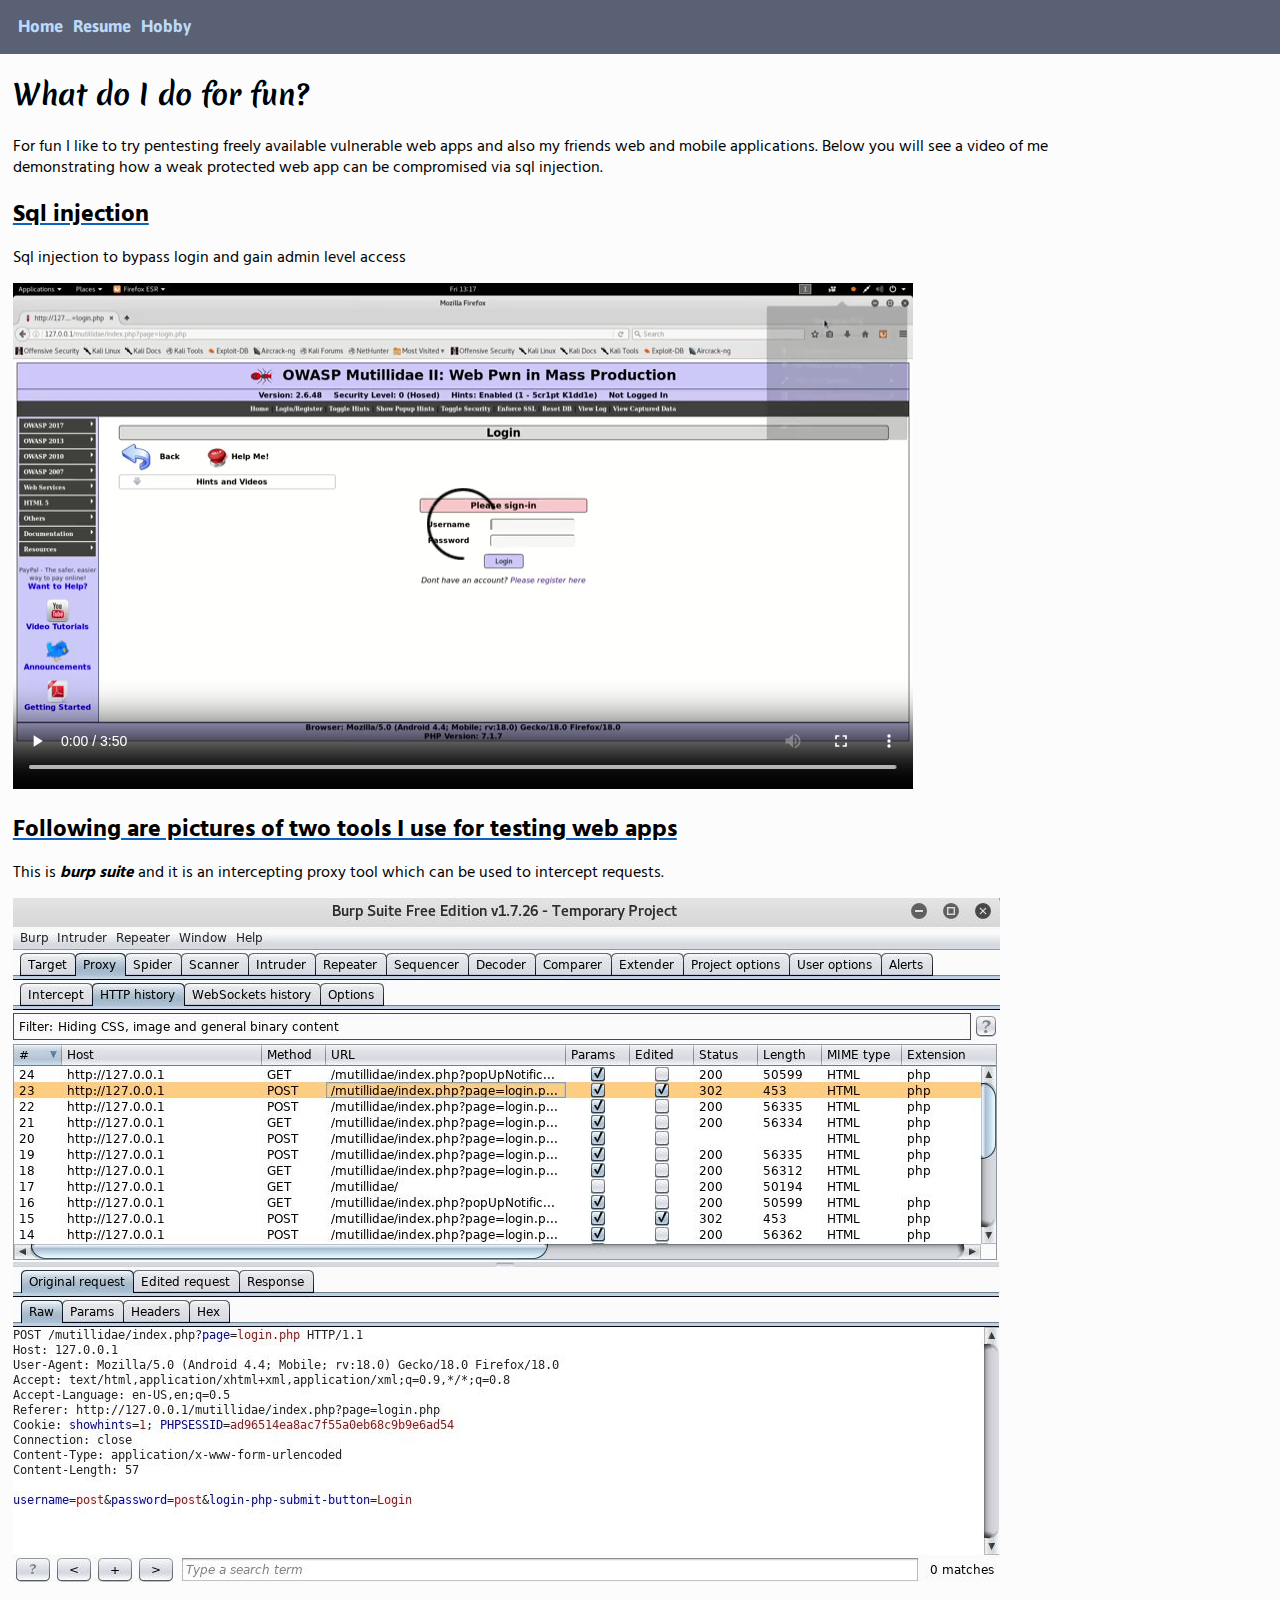
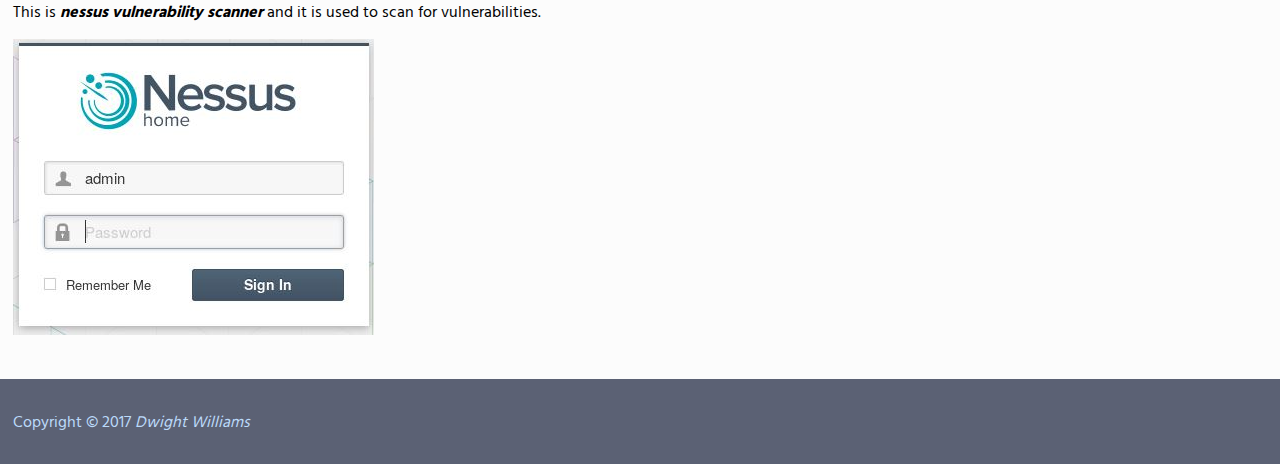
==== hobby.html @ 2edff2d7 "Added Project 2" ====
<!DOCTYPE html>
<html lang="en">
  <head>
    <meta charset="utf-8">
    <title>Fun Page</title>
     <link rel="stylesheet" href="reset.css">
    <link href="https://fonts.googleapis.com/css?family=Merienda" rel="stylesheet">
    <link href="https://fonts.googleapis.com/css?family=Hind+Vadodara" rel="stylesheet">
    <link href="https://fonts.googleapis.com/css?family=Asap" rel="stylesheet"> 
    <link rel="stylesheet" href="my.css">
  </head>
  <body>
    <header class="filler_head">
    <nav class="nav1">
        <ul>
          <li class="lis"><a href="index.html" title="home_page" class="a"><strong>Home</strong></a></li>
          <li class="lis"><a href="resume.html" title="resume" class="a"><strong>Resume</strong></a></li>
          <li class="lis"><a href="#" title="hobby" class="a"><strong>Hobby</strong></a></li>
        </ul>
    </nav>
    </header>
    <section class="sec">
    <section>
      <h1 class="h1">What do I do for fun?</h1>
      <p>For fun I like to try pentesting freely available vulnerable web apps and also my friends web and mobile applications. 
         Below you will see a video of me demonstrating how a weak  protected web app can be compromised via sql injection.
      </p>
    </section>
    <section>
      <h2 class="h2_decoration">Sql injection</h2>
      <p>Sql injection to bypass login and gain admin level access</p>
      <figure>
        <video id="vid" src="media/resize.mp4" controls>
        </video>
      </figure>
      <section>
        <h2 class="h2_decoration">Following are pictures of two tools I use for testing web apps</h2>
        <p>This is <em><strong>burp suite</strong></em> and it is an intercepting proxy tool which can be used to intercept requests.</p>
        <img class="img" src="media/burp.jpg" alt='burpsuite'/>
        <p>This is <em><strong>nessus vulnerability scanner</strong></em> and it is used to scan for vulnerabilities.</p>
        <img class="img" src="media/nessus_home_scanner.jpg" alt="nessus"/>
      </section>
    </section>
    </section>
    <footer class="fillier_foot2">
      <p class="footer_p">
        Copyright &copy; 2017 <em>Dwight Williams</em>
      </p>
    </footer>
  </body>
</html>
---- my.css ----
body{
  background-color: #fcfcfc;
}

th{
  padding-bottom: 1em;
}

td{
  text-align: center;
}

h2{
  font-family: 'Hind Vadodara', sans-serif;
  font-size: 24px;
  font-weight: bold;
  margin-top: 0.9375em;
  margin-bottom: 0.9375em;
  text-decoration: underline;
}

em{
  font-style: italic;
}

strong{
  font-weight: bold;
}

p{
  line-height: 1.32em;
  font-family: 'Hind Vadodara', sans-serif;
  width: 90%;
}

nav ul li a:hover{
  color: #0ca3fa;
}

nav ul li a:active{
  color: #bbdafa;
}

#r_h{
  text-align: center;
}

#hr2{
  margin-left: 1%;
}

#vid{
  margin-top: 1em;
}

.h1{
  clear: both;
  margin-top: 0.9375em;
  margin-bottom: 0.9375em;
  font-weight: bold;
  font-size: 28px;
  font-family: 'Merienda', cursive;
  text-shadow: 0 0 0.5px #4fb3fb;
}

.header{
  border: solid #cbd7e3;
}

.h2_decoration{
  text-decoration: underline;
  text-decoration-color: #0b62c0;
}

.footer_p{
  margin-left: 1%;
  color: #bbdafa;
}

.bold_p{
  font-weight: bold;
}

.img{
  margin-top: 1em;
  margin-bottom: 1em;
}

.nav1{
  margin-bottom: 1em;
  margin-left: 1%;
}

.sec{
  margin-left: 1%;
  margin-right: 1%;
}

.fillier_foot{
  position: absolute;
  bottom: 0;
  padding-top: 2em;
  padding-bottom: 2em;
  background-color: #495065e6;
  width: 100%;
}

.fillier_foot2{
  margin-top: 2%;
  position: relative;
  bottom: 0;
  padding-top: 2em;
  padding-bottom: 2em;
  background-color: #495065e6;
  width: 100%;
}

.filler_head{
  padding-top: 0.8em;
  padding-bottom: 1.6em;
  background-color: #495065e6;
}
.a{
  color: #bbdafa; 
  text-decoration: none;
  font-family: 'Asap', sans-serif;
  font-size: 17px;
}

.lis{
  list-style-type: none;
  float: left;
  margin:0.3125em;
}

.clear{
  clear: both;
}
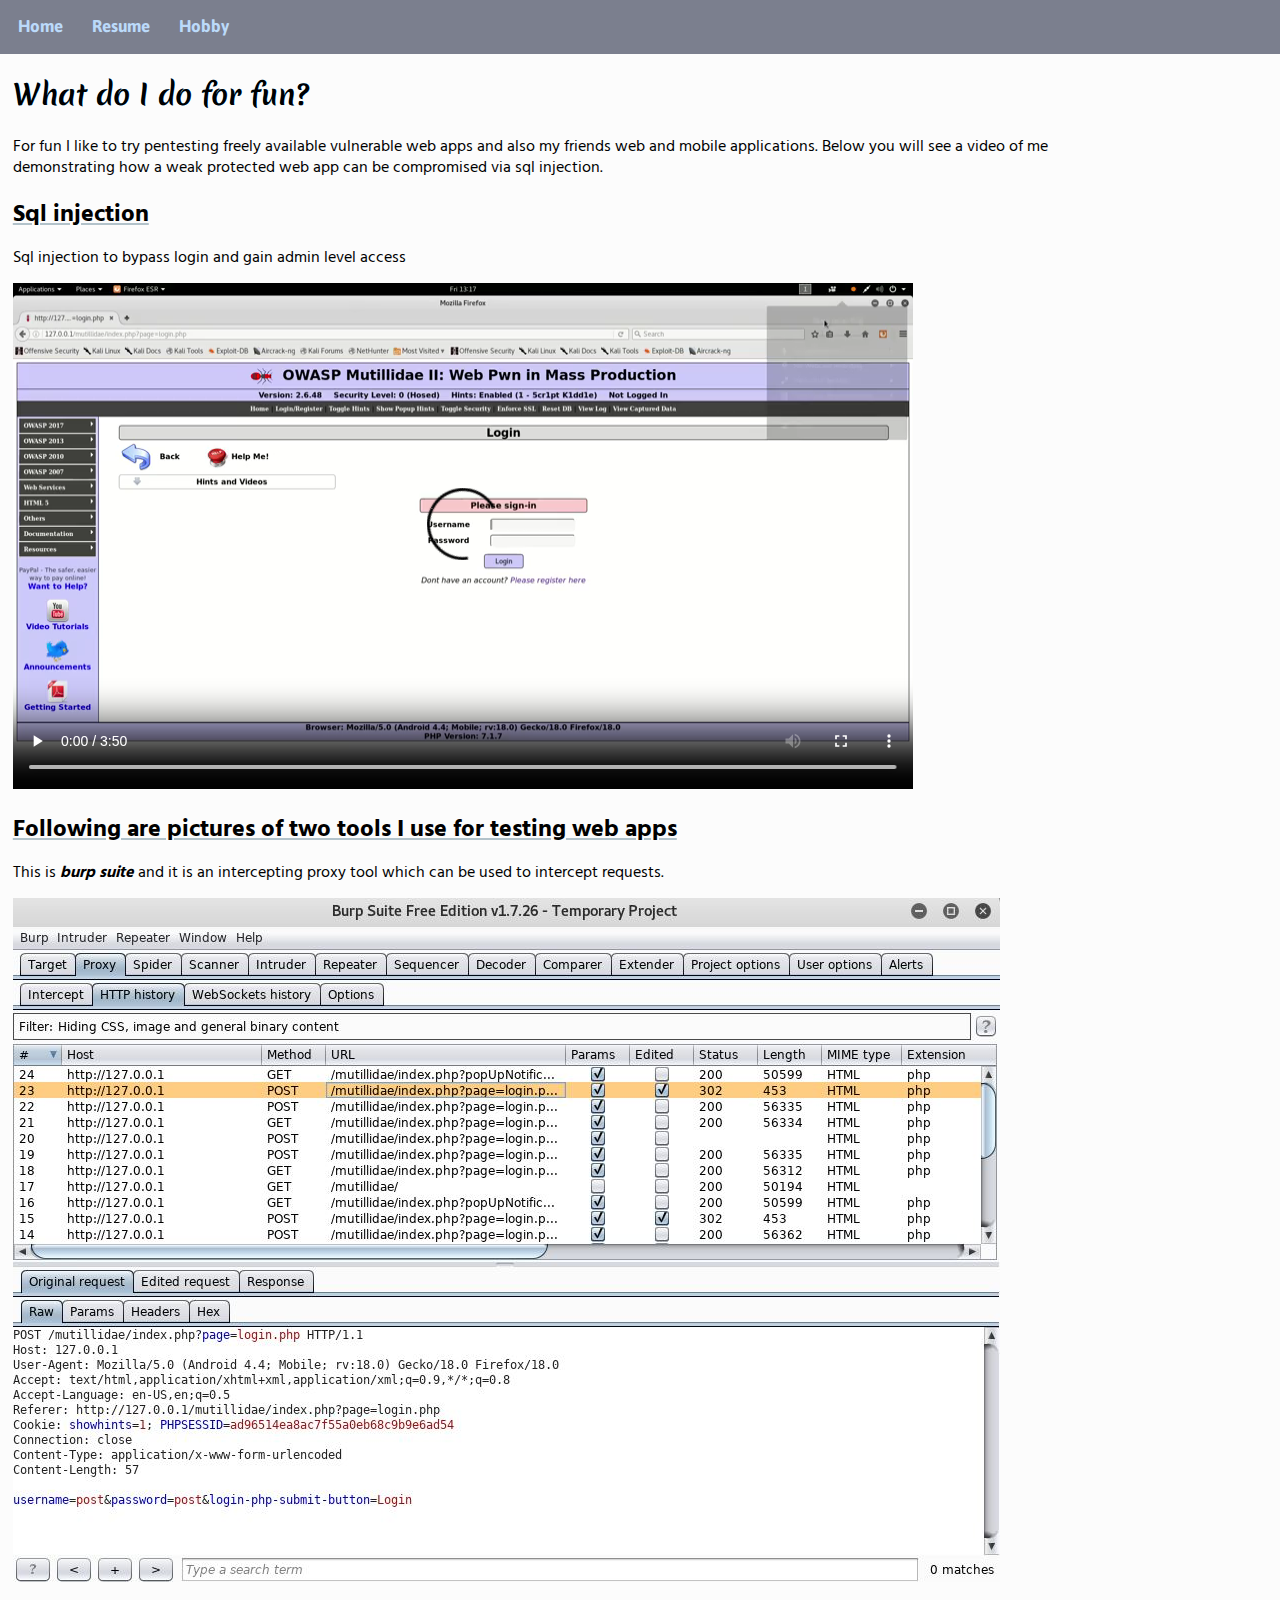
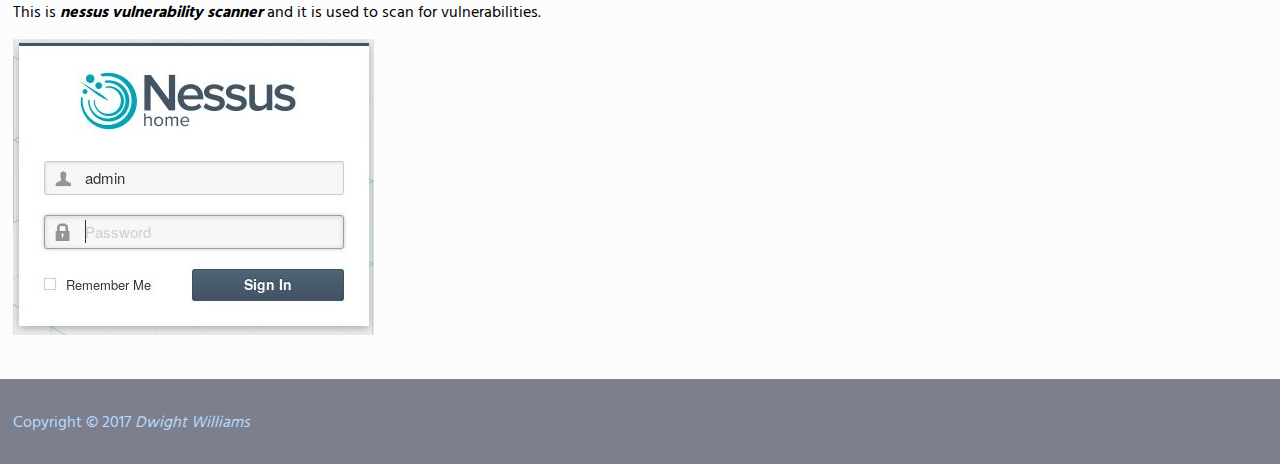
==== commit fecccd62: "Update hobby.html" ====
--- a/hobby.html
+++ b/hobby.html
@@ -3,10 +3,8 @@
   <head>
     <meta charset="utf-8">
     <title>Fun Page</title>
-     <link rel="stylesheet" href="reset.css">
-    <link href="https://fonts.googleapis.com/css?family=Merienda" rel="stylesheet">
-    <link href="https://fonts.googleapis.com/css?family=Hind+Vadodara" rel="stylesheet">
-    <link href="https://fonts.googleapis.com/css?family=Asap" rel="stylesheet"> 
+    <link rel="stylesheet" href="reset.css">
+    <link href="https://fonts.googleapis.com/css?family=Merienda|Hind+Vadodara|Asap" rel="stylesheet"> 
     <link rel="stylesheet" href="my.css">
   </head>
   <body>
@@ -48,4 +46,4 @@
       </p>
     </footer>
   </body>
-</html>+</html>
--- a/my.css
+++ b/my.css
@@ -34,7 +34,7 @@
 }
 
 nav ul li a:hover{
-  color: #0ca3fa;
+  color: #73c5fe;/*#81c8f8; #0ca3fa;*/
 }
 
 nav ul li a:active{
@@ -43,6 +43,8 @@
 
 #r_h{
   text-align: center;
+  padding-bottom: 2em;
+  border-bottom: 3px solid #e6e6e6;
 }
 
 #hr2{
@@ -69,7 +71,11 @@
 
 .h2_decoration{
   text-decoration: underline;
-  text-decoration-color: #0b62c0;
+  text-decoration-color: #b2c2ca;/*#e5f0f6 ;*/
+}
+
+.section_border{
+  border: solid blue;
 }
 
 .footer_p{
@@ -79,6 +85,7 @@
 
 .bold_p{
   font-weight: bold;
+  width: 100%;
 }
 
 .img{
@@ -91,7 +98,7 @@
   margin-left: 1%;
 }
 
-.sec{
+.sec {
   margin-left: 1%;
   margin-right: 1%;
 }
@@ -101,7 +108,7 @@
   bottom: 0;
   padding-top: 2em;
   padding-bottom: 2em;
-  background-color: #495065e6;
+  background-color: #7b7f8e;
   width: 100%;
 }
 
@@ -111,15 +118,16 @@
   bottom: 0;
   padding-top: 2em;
   padding-bottom: 2em;
-  background-color: #495065e6;
+  background-color: #7b7f8e;
   width: 100%;
 }
 
 .filler_head{
   padding-top: 0.8em;
   padding-bottom: 1.6em;
-  background-color: #495065e6;
+  background-color: #7b7f8e;
 }
+
 .a{
   color: #bbdafa; 
   text-decoration: none;
@@ -131,8 +139,9 @@
   list-style-type: none;
   float: left;
   margin:0.3125em;
+  margin-right: 1.5em;
 }
 
 .clear{
   clear: both;
-}+}
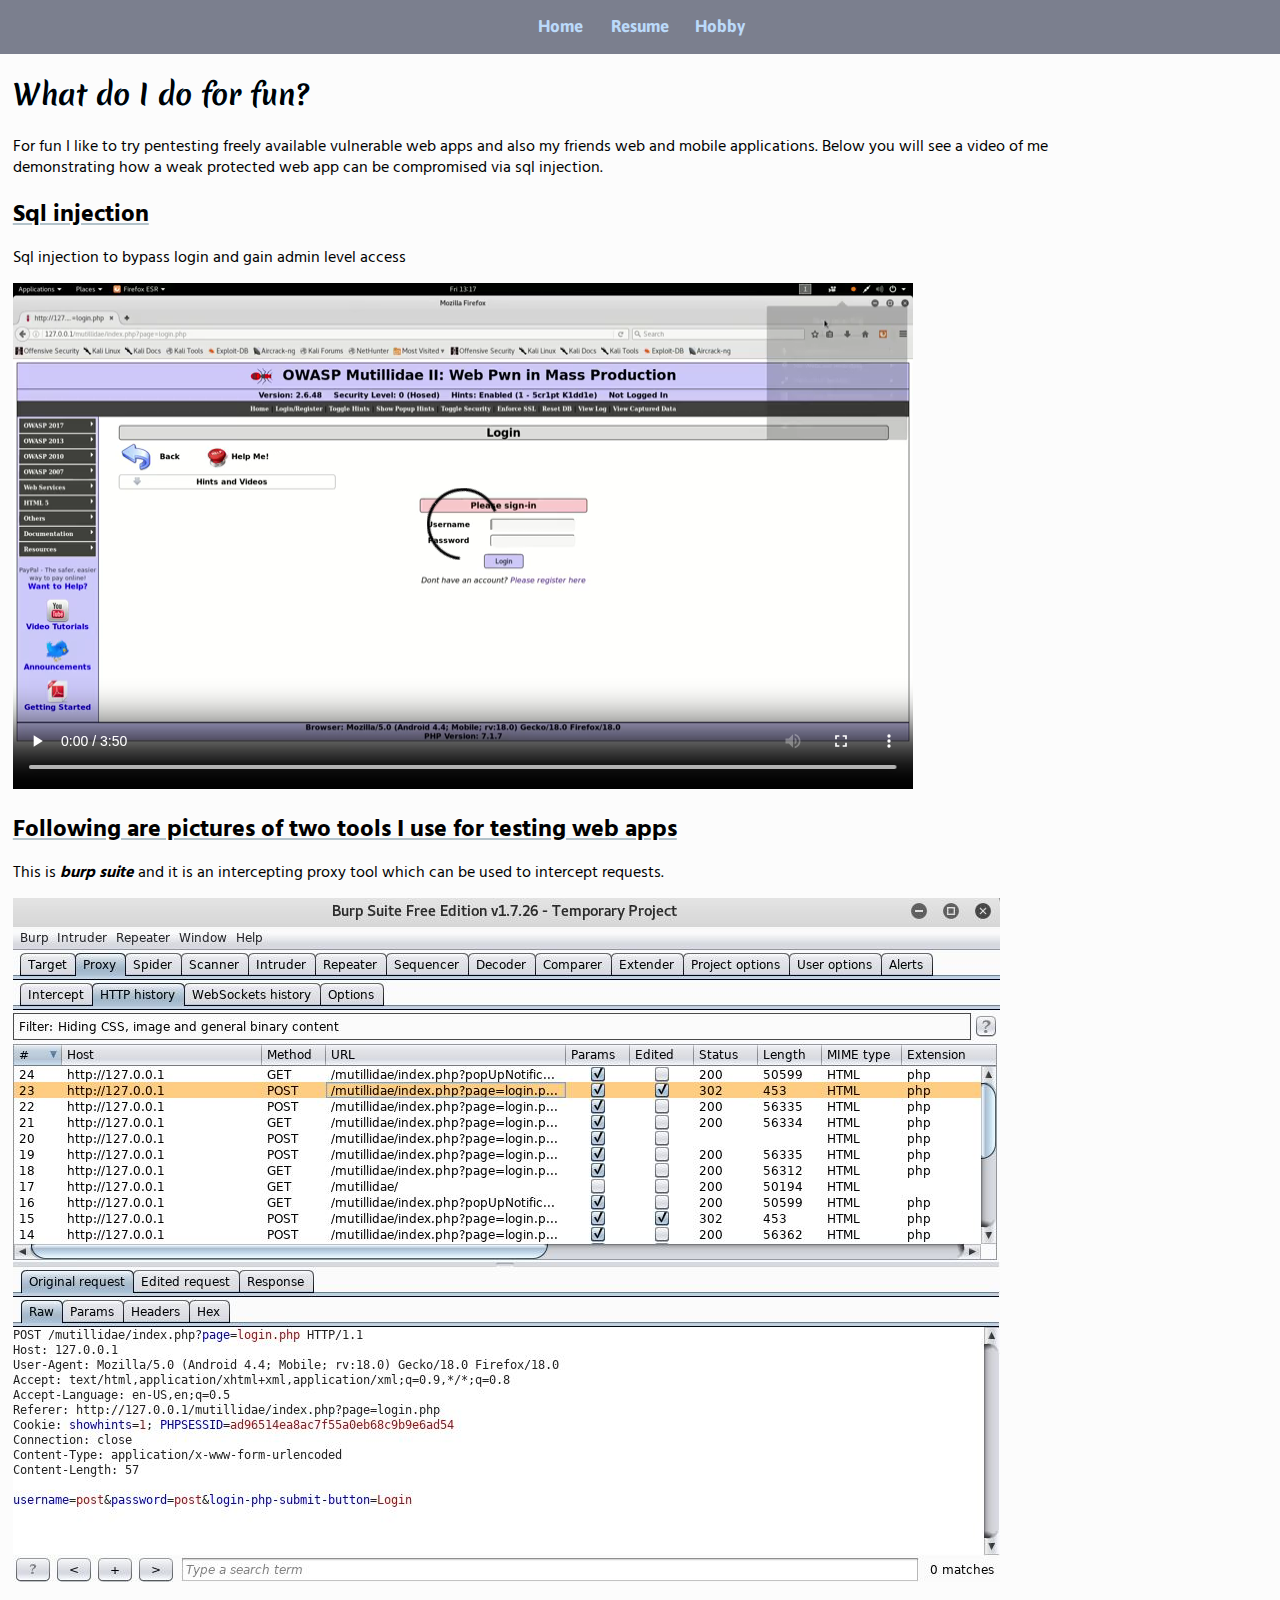
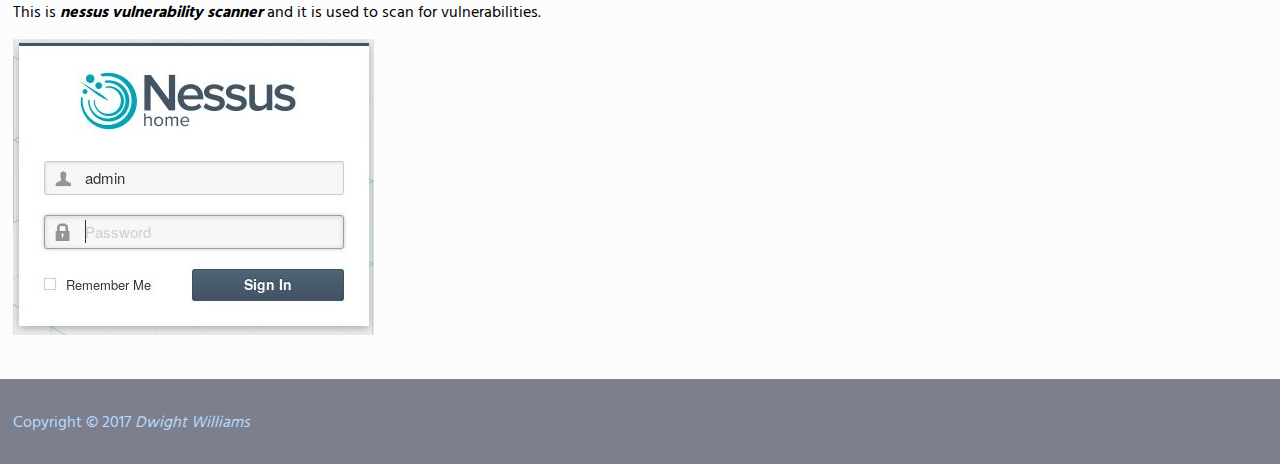
==== commit 7f8f93f2: "Update hobby.html" ====
--- a/hobby.html
+++ b/hobby.html
@@ -4,7 +4,7 @@
     <meta charset="utf-8">
     <title>Fun Page</title>
     <link rel="stylesheet" href="reset.css">
-    <link href="https://fonts.googleapis.com/css?family=Merienda|Hind+Vadodara|Asap" rel="stylesheet"> 
+    <link href="https://fonts.googleapis.com/css?family=Merienda%7CHind+Vadodara%7CAsap" rel="stylesheet"> 
     <link rel="stylesheet" href="my.css">
   </head>
   <body>
--- a/my.css
+++ b/my.css
@@ -39,6 +39,12 @@
 
 nav ul li a:active{
   color: #bbdafa;
+}
+
+nav ul{
+  width: 240px;
+  margin-right: auto;
+  margin-left: auto;
 }
 
 #r_h{
@@ -95,7 +101,9 @@
 
 .nav1{
   margin-bottom: 1em;
-  margin-left: 1%;
+  width: 20%;
+  margin-left: auto;
+  margin-right: auto;
 }
 
 .sec {
@@ -138,8 +146,9 @@
 .lis{
   list-style-type: none;
   float: left;
-  margin:0.3125em;
-  margin-right: 1.5em;
+  margin-top:0.3125em;
+  text-align: center;
+  width:80px;
 }
 
 .clear{
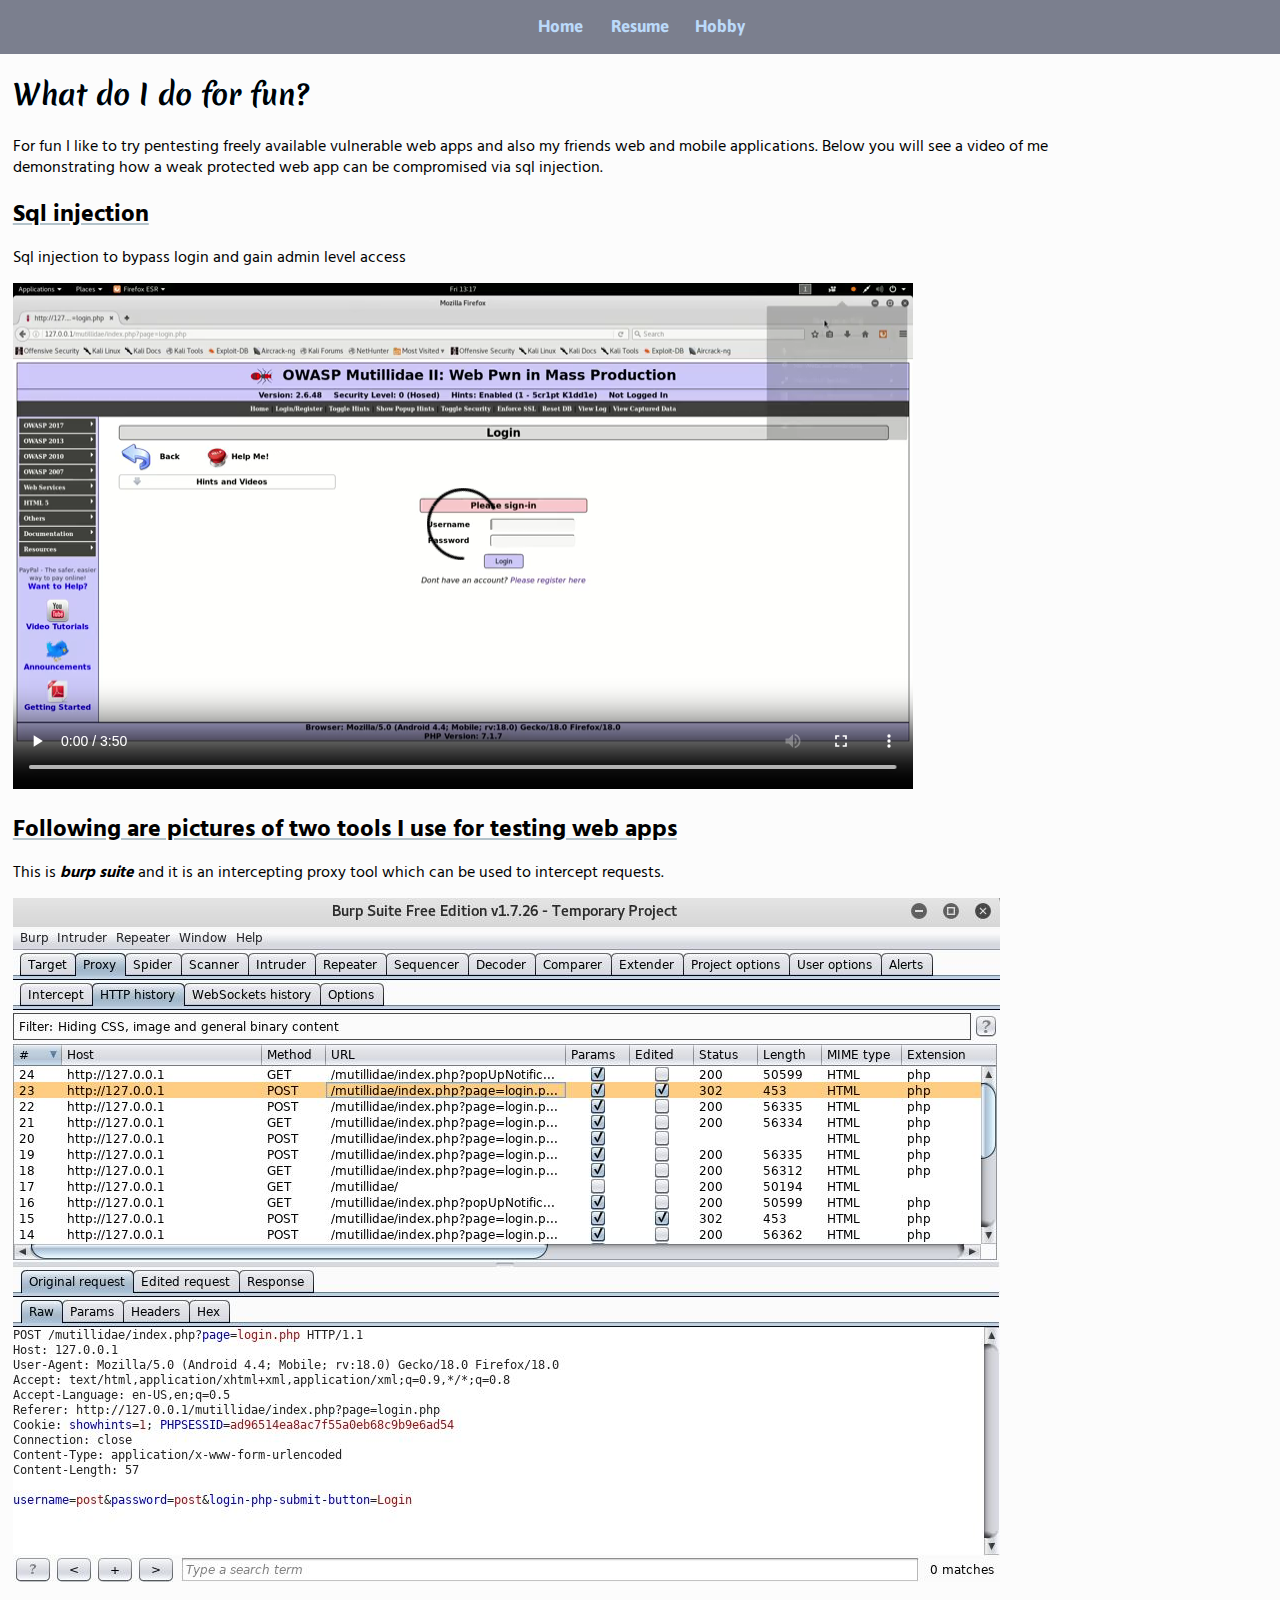
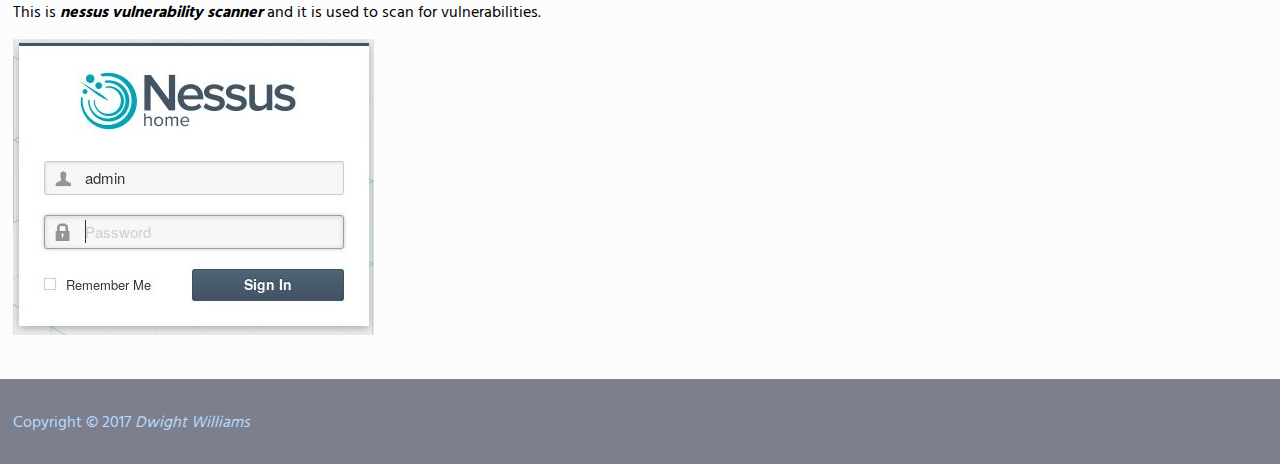
==== commit 352a249f: "Update hobby.html" ====
--- a/hobby.html
+++ b/hobby.html
@@ -18,12 +18,10 @@
     </nav>
     </header>
     <section class="sec">
-    <section>
       <h1 class="h1">What do I do for fun?</h1>
       <p>For fun I like to try pentesting freely available vulnerable web apps and also my friends web and mobile applications. 
          Below you will see a video of me demonstrating how a weak  protected web app can be compromised via sql injection.
       </p>
-    </section>
     <section>
       <h2 class="h2_decoration">Sql injection</h2>
       <p>Sql injection to bypass login and gain admin level access</p>
